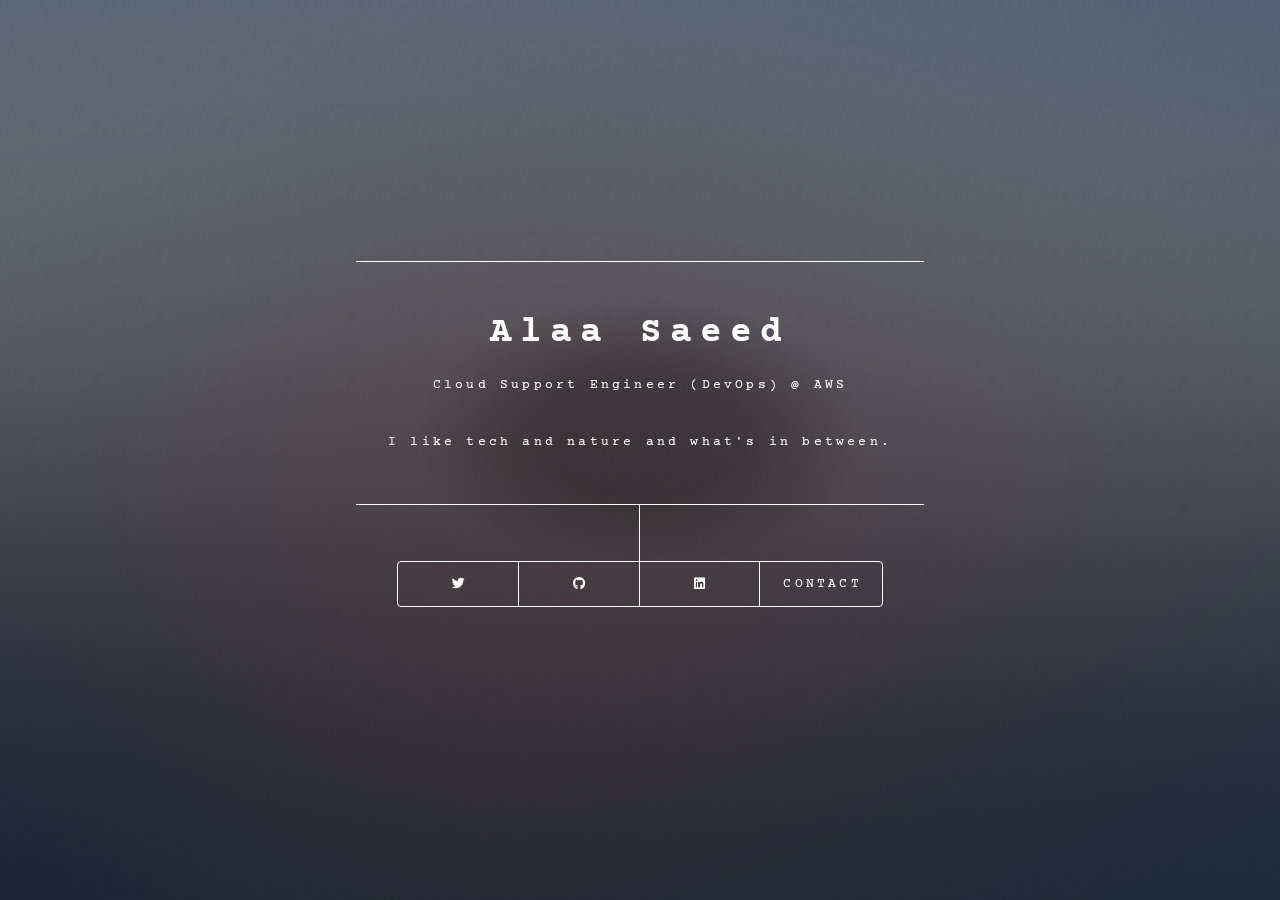
==== index.html @ d3b0d3e7 "New Look!" ====
<!DOCTYPE HTML>

<html>
	<head>
		<title>Alaa Saeed</title>
		<meta charset="utf-8" />
		<meta name="viewport" content="width=device-width, initial-scale=1, user-scalable=no" />
		<link rel="stylesheet" href="assets/css/main.css" />
		<noscript><link rel="stylesheet" href="assets/css/noscript.css" /></noscript>
	</head>
	<body class="is-preload">

		<!-- Wrapper -->
			<div id="wrapper">

				<!-- Header -->
					<header id="header">

						<div class="content">
							<div class="inner">
								<h1>Alaa Saeed</h1>
								<p>Cloud Support Engineer (DevOps) @ AWS</p>
								<p>I like tech and nature and what's in between.</p>
							</div>
						</div>
						<nav>
							<ul>
								<li><a href="https://twitter.com/alsaedwy" class="icon brands fa-twitter"><span class="label">Twitter</span></a></li>
								<li><a href="https://github.com/alsaedwy" class="icon brands fa-github"><span class="label">Twitter</span></a></li>
								<li><a href="https://linkedin.com/in/alsaedwy" class="icon brands fa-linkedin"><span class="label">Twitter</span></a></li>
								<li><a href="#contact">Contact</a></li>
								<!--<li><a href="#elements">Elements</a></li>-->
							</ul>
						</nav>
					</header>

				<!-- Main -->
					<div id="main">

						<!-- Intro -->
							<article id="intro">
								<h2 class="major">Intro</h2>
								<span class="image main"><img src="images/pic01.jpg" alt="" /></span>
							</article>

						<!-- Work -->
							<article id="work">
								<h2 class="major">Work</h2>
								<span class="image main"><img src="images/pic02.jpg" alt="" /></span>
							</article>

						<!-- About -->
							<article id="contact">
								<h2 class="major">E-mail</h2>
								<p>alsaedwy@gmail.com</p>
							</article>



						<!-- Elements -->
							<article id="elements">
								<h2 class="major">Elements</h2>

								<section>
									<h3 class="major">Text</h3>
									<p>This is <b>bold</b> and this is <strong>strong</strong>. This is <i>italic</i> and this is <em>emphasized</em>.
									This is <sup>superscript</sup> text and this is <sub>subscript</sub> text.
									This is <u>underlined</u> and this is code: <code>for (;;) { ... }</code>. Finally, <a href="#">this is a link</a>.</p>
									<hr />
									<h2>Heading Level 2</h2>
									<h3>Heading Level 3</h3>
									<h4>Heading Level 4</h4>
									<h5>Heading Level 5</h5>
									<h6>Heading Level 6</h6>
									<hr />
									<h4>Blockquote</h4>
									<blockquote>Fringilla nisl. Donec accumsan interdum nisi, quis tincidunt felis sagittis eget tempus euismod. Vestibulum ante ipsum primis in faucibus vestibulum. Blandit adipiscing eu felis iaculis volutpat ac adipiscing accumsan faucibus. Vestibulum ante ipsum primis in faucibus lorem ipsum dolor sit amet nullam adipiscing eu felis.</blockquote>
									<h4>Preformatted</h4>
									<pre><code>i = 0;

while (!deck.isInOrder()) {
    print 'Iteration ' + i;
    deck.shuffle();
    i++;
}

print 'It took ' + i + ' iterations to sort the deck.';</code></pre>
								</section>

								<section>
									<h3 class="major">Lists</h3>

									<h4>Unordered</h4>
									<ul>
										<li>Dolor pulvinar etiam.</li>
										<li>Sagittis adipiscing.</li>
										<li>Felis enim feugiat.</li>
									</ul>

									<h4>Alternate</h4>
									<ul class="alt">
										<li>Dolor pulvinar etiam.</li>
										<li>Sagittis adipiscing.</li>
										<li>Felis enim feugiat.</li>
									</ul>

									<h4>Ordered</h4>
									<ol>
										<li>Dolor pulvinar etiam.</li>
										<li>Etiam vel felis viverra.</li>
										<li>Felis enim feugiat.</li>
										<li>Dolor pulvinar etiam.</li>
										<li>Etiam vel felis lorem.</li>
										<li>Felis enim et feugiat.</li>
									</ol>
									<h4>Icons</h4>
									<ul class="icons">
										<li><a href="#" class="icon brands fa-twitter"><span class="label">Twitter</span></a></li>
										<li><a href="#" class="icon brands fa-facebook-f"><span class="label">Facebook</span></a></li>
										<li><a href="#" class="icon brands fa-instagram"><span class="label">Instagram</span></a></li>
										<li><a href="#" class="icon brands fa-github"><span class="label">Github</span></a></li>
									</ul>

									<h4>Actions</h4>
									<ul class="actions">
										<li><a href="#" class="button primary">Default</a></li>
										<li><a href="#" class="button">Default</a></li>
									</ul>
									<ul class="actions stacked">
										<li><a href="#" class="button primary">Default</a></li>
										<li><a href="#" class="button">Default</a></li>
									</ul>
								</section>

								<section>
									<h3 class="major">Table</h3>
									<h4>Default</h4>
									<div class="table-wrapper">
										<table>
											<thead>
												<tr>
													<th>Name</th>
													<th>Description</th>
													<th>Price</th>
												</tr>
											</thead>
											<tbody>
												<tr>
													<td>Item One</td>
													<td>Ante turpis integer aliquet porttitor.</td>
													<td>29.99</td>
												</tr>
												<tr>
													<td>Item Two</td>
													<td>Vis ac commodo adipiscing arcu aliquet.</td>
													<td>19.99</td>
												</tr>
												<tr>
													<td>Item Three</td>
													<td> Morbi faucibus arcu accumsan lorem.</td>
													<td>29.99</td>
												</tr>
												<tr>
													<td>Item Four</td>
													<td>Vitae integer tempus condimentum.</td>
													<td>19.99</td>
												</tr>
												<tr>
													<td>Item Five</td>
													<td>Ante turpis integer aliquet porttitor.</td>
													<td>29.99</td>
												</tr>
											</tbody>
											<tfoot>
												<tr>
													<td colspan="2"></td>
													<td>100.00</td>
												</tr>
											</tfoot>
										</table>
									</div>

									<h4>Alternate</h4>
									<div class="table-wrapper">
										<table class="alt">
											<thead>
												<tr>
													<th>Name</th>
													<th>Description</th>
													<th>Price</th>
												</tr>
											</thead>
											<tbody>
												<tr>
													<td>Item One</td>
													<td>Ante turpis integer aliquet porttitor.</td>
													<td>29.99</td>
												</tr>
												<tr>
													<td>Item Two</td>
													<td>Vis ac commodo adipiscing arcu aliquet.</td>
													<td>19.99</td>
												</tr>
												<tr>
													<td>Item Three</td>
													<td> Morbi faucibus arcu accumsan lorem.</td>
													<td>29.99</td>
												</tr>
												<tr>
													<td>Item Four</td>
													<td>Vitae integer tempus condimentum.</td>
													<td>19.99</td>
												</tr>
												<tr>
													<td>Item Five</td>
													<td>Ante turpis integer aliquet porttitor.</td>
													<td>29.99</td>
												</tr>
											</tbody>
											<tfoot>
												<tr>
													<td colspan="2"></td>
													<td>100.00</td>
												</tr>
											</tfoot>
										</table>
									</div>
								</section>

								<section>
									<h3 class="major">Buttons</h3>
									<ul class="actions">
										<li><a href="#" class="button primary">Primary</a></li>
										<li><a href="#" class="button">Default</a></li>
									</ul>
									<ul class="actions">
										<li><a href="#" class="button">Default</a></li>
										<li><a href="#" class="button small">Small</a></li>
									</ul>
									<ul class="actions">
										<li><a href="#" class="button primary icon solid fa-download">Icon</a></li>
										<li><a href="#" class="button icon solid fa-download">Icon</a></li>
									</ul>
									<ul class="actions">
										<li><span class="button primary disabled">Disabled</span></li>
										<li><span class="button disabled">Disabled</span></li>
									</ul>
								</section>

								<section>
									<h3 class="major">Form</h3>
									<form method="post" action="#">
										<div class="fields">
											<div class="field half">
												<label for="demo-name">Name</label>
												<input type="text" name="demo-name" id="demo-name" value="" placeholder="Jane Doe" />
											</div>
											<div class="field half">
												<label for="demo-email">Email</label>
												<input type="email" name="demo-email" id="demo-email" value="" placeholder="jane@untitled.tld" />
											</div>
											<div class="field">
												<label for="demo-category">Category</label>
												<select name="demo-category" id="demo-category">
													<option value="">-</option>
													<option value="1">Manufacturing</option>
													<option value="1">Shipping</option>
													<option value="1">Administration</option>
													<option value="1">Human Resources</option>
												</select>
											</div>
											<div class="field half">
												<input type="radio" id="demo-priority-low" name="demo-priority" checked>
												<label for="demo-priority-low">Low</label>
											</div>
											<div class="field half">
												<input type="radio" id="demo-priority-high" name="demo-priority">
												<label for="demo-priority-high">High</label>
											</div>
											<div class="field half">
												<input type="checkbox" id="demo-copy" name="demo-copy">
												<label for="demo-copy">Email me a copy</label>
											</div>
											<div class="field half">
												<input type="checkbox" id="demo-human" name="demo-human" checked>
												<label for="demo-human">Not a robot</label>
											</div>
											<div class="field">
												<label for="demo-message">Message</label>
												<textarea name="demo-message" id="demo-message" placeholder="Enter your message" rows="6"></textarea>
											</div>
										</div>
										<ul class="actions">
											<li><input type="submit" value="Send Message" class="primary" /></li>
											<li><input type="reset" value="Reset" /></li>
										</ul>
									</form>
								</section>

							</article>

					</div>

				<!-- Footer -->
					<footer id="footer">	</footer>

			</div>

		<!-- BG -->
			<div id="bg"></div>

		<!-- Scripts -->
			<script src="assets/js/jquery.min.js"></script>
			<script src="assets/js/browser.min.js"></script>
			<script src="assets/js/breakpoints.min.js"></script>
			<script src="assets/js/util.js"></script>
			<script src="assets/js/main.js"></script>

	</body>
</html>
---- assets/css/main.css ----
@import url(fontawesome-all.min.css);
@import url("https://fonts.googleapis.com/css2?family=Courier+Prime&display=swap");

/*
	Dimension by HTML5 UP
	html5up.net | @ajlkn
	Free for personal and commercial use under the CCA 3.0 license (html5up.net/license)
*/

html, body, div, span, applet, object,
iframe, h1, h2, h3, h4, h5, h6, p, blockquote,
pre, a, abbr, acronym, address, big, cite,
code, del, dfn, em, img, ins, kbd, q, s, samp,
small, strike, strong, sub, sup, tt, var, b,
u, i, center, dl, dt, dd, ol, ul, li, fieldset,
form, label, legend, table, caption, tbody,
tfoot, thead, tr, th, td, article, aside,
canvas, details, embed, figure, figcaption,
footer, header, hgroup, menu, nav, output, ruby,
section, summary, time, mark, audio, video {
	margin: 0;
	padding: 0;
	border: 0;
	font-size: 100%;
	font: inherit;
	vertical-align: baseline;}

article, aside, details, figcaption, figure,
footer, header, hgroup, menu, nav, section {
	display: block;}

body {
	line-height: 1;
}

ol, ul {
	list-style: none;
}

blockquote, q {
	quotes: none;
}

	blockquote:before, blockquote:after, q:before, q:after {
		content: '';
		content: none;
	}

table {
	border-collapse: collapse;
	border-spacing: 0;
}

body {
	-webkit-text-size-adjust: none;
}

mark {
	background-color: transparent;
	color: inherit;
}

input::-moz-focus-inner {
	border: 0;
	padding: 0;
}

input, select, textarea {
	-moz-appearance: none;
	-webkit-appearance: none;
	-ms-appearance: none;
	appearance: none;
}

/* Basic */

	@-ms-viewport {
		width: device-width;
	}

	@media screen and (max-width: 480px) {

		html, body {
			min-width: 320px;
		}

	}

	html {
		box-sizing: border-box;
	}

	*, *:before, *:after {
		box-sizing: inherit;
	}

	body {
		background: #1b1f22;
	}

		body.is-preload *, body.is-preload *:before, body.is-preload *:after {
			-moz-animation: none !important;
			-webkit-animation: none !important;
			-ms-animation: none !important;
			animation: none !important;
			-moz-transition: none !important;
			-webkit-transition: none !important;
			-ms-transition: none !important;
			transition: none !important;
		}

/* Type */

	html {
		font-size: 16pt;
	}

		@media screen and (max-width: 1680px) {

			html {
				font-size: 12pt;
			}

		}

		@media screen and (max-width: 736px) {

			html {
				font-size: 11pt;
			}

		}

		@media screen and (max-width: 360px) {

			html {
				font-size: 10pt;
			}

		}

	body, input, select, textarea {
		color: #ffffff;
		font-family: "Courier Prime", 'Courier New', Courier, monospace;
		font-weight: 300;
		font-size: 1rem;
		line-height: 1.65;
	}

	a {
		-moz-transition: color 0.2s ease-in-out, background-color 0.2s ease-in-out, border-bottom-color 0.2s ease-in-out;
		-webkit-transition: color 0.2s ease-in-out, background-color 0.2s ease-in-out, border-bottom-color 0.2s ease-in-out;
		-ms-transition: color 0.2s ease-in-out, background-color 0.2s ease-in-out, border-bottom-color 0.2s ease-in-out;
		transition: color 0.2s ease-in-out, background-color 0.2s ease-in-out, border-bottom-color 0.2s ease-in-out;
		border-bottom: dotted 1px rgba(255, 255, 255, 0.5);
		text-decoration: none;
		color: inherit;
	}

		a:hover {
			border-bottom-color: transparent;
		}

	strong, b {
		color: #ffffff;
		font-weight: 600;
	}

	em, i {
		font-style: italic;
	}

	p {
		margin: 0 0 2rem 0;
	}

	h1, h2, h3, h4, h5, h6 {
		color: #ffffff;
		font-weight: 600;
		line-height: 1.5;
		margin: 0 0 1rem 0;

		letter-spacing: 0.2rem;
	}

		h1 a, h2 a, h3 a, h4 a, h5 a, h6 a {
			color: inherit;
			text-decoration: none;
		}

		h1.major, h2.major, h3.major, h4.major, h5.major, h6.major {
			border-bottom: solid 1px #ffffff;
			width: -moz-max-content;
			width: -webkit-max-content;
			width: -ms-max-content;
			width: max-content;
			padding-bottom: 0.5rem;
			margin: 0 0 2rem 0;
		}

	h1 {
		font-size: 2.25rem;
		line-height: 1.3;
		letter-spacing: 0.5rem;
	}

	h2 {
		font-size: 1.5rem;
		line-height: 1.4;
		letter-spacing: 0.5rem;
	}

	h3 {
		font-size: 1rem;
	}

	h4 {
		font-size: 0.8rem;
	}

	h5 {
		font-size: 0.7rem;
	}

	h6 {
		font-size: 0.6rem;
	}

	@media screen and (max-width: 736px) {

		h1 {
			font-size: 1.75rem;
			line-height: 1.4;
		}

		h2 {
			font-size: 1.25em;
			line-height: 1.5;
		}

	}

	sub {
		font-size: 0.8rem;
		position: relative;
		top: 0.5rem;
	}

	sup {
		font-size: 0.8rem;
		position: relative;
		top: -0.5rem;
	}

	blockquote {
		border-left: solid 4px #ffffff;
		font-style: italic;
		margin: 0 0 2rem 0;
		padding: 0.5rem 0 0.5rem 2rem;
	}

	code {
		background: rgba(255, 255, 255, 0.075);
		border-radius: 4px;
		font-family: "Courier New", monospace;
		font-size: 0.9rem;
		margin: 0 0.25rem;
		padding: 0.25rem 0.65rem;
	}

	pre {
		-webkit-overflow-scrolling: touch;
		font-family: "Courier New", monospace;
		font-size: 0.9rem;
		margin: 0 0 2rem 0;
	}

		pre code {
			display: block;
			line-height: 1.75;
			padding: 1rem 1.5rem;
			overflow-x: auto;
		}

	hr {
		border: 0;
		border-bottom: solid 1px #ffffff;
		margin: 2.75rem 0;
	}

	.align-left {
		text-align: left;
	}

	.align-center {
		text-align: center;
	}

	.align-right {
		text-align: right;
	}

/* Form */

	form {
		margin: 0 0 2rem 0;
	}

		form > :last-child {
			margin-bottom: 0;
		}

		form > .fields {
			display: -moz-flex;
			display: -webkit-flex;
			display: -ms-flex;
			display: flex;
			-moz-flex-wrap: wrap;
			-webkit-flex-wrap: wrap;
			-ms-flex-wrap: wrap;
			flex-wrap: wrap;
			width: calc(100% + 3rem);
			margin: -1.5rem 0 2rem -1.5rem;
		}

			form > .fields > .field {
				-moz-flex-grow: 0;
				-webkit-flex-grow: 0;
				-ms-flex-grow: 0;
				flex-grow: 0;
				-moz-flex-shrink: 0;
				-webkit-flex-shrink: 0;
				-ms-flex-shrink: 0;
				flex-shrink: 0;
				padding: 1.5rem 0 0 1.5rem;
				width: calc(100% - 1.5rem);
			}

				form > .fields > .field.half {
					width: calc(50% - 0.75rem);
				}

				form > .fields > .field.third {
					width: calc(100%/3 - 0.5rem);
				}

				form > .fields > .field.quarter {
					width: calc(25% - 0.375rem);
				}

		@media screen and (max-width: 480px) {

			form > .fields {
				width: calc(100% + 3rem);
				margin: -1.5rem 0 2rem -1.5rem;
			}

				form > .fields > .field {
					padding: 1.5rem 0 0 1.5rem;
					width: calc(100% - 1.5rem);
				}

					form > .fields > .field.half {
						width: calc(100% - 1.5rem);
					}

					form > .fields > .field.third {
						width: calc(100% - 1.5rem);
					}

					form > .fields > .field.quarter {
						width: calc(100% - 1.5rem);
					}

		}

	label {
		color: #ffffff;
		display: block;
		font-size: 0.8rem;
		font-weight: 300;
		letter-spacing: 0.2rem;
		line-height: 1.5;
		margin: 0 0 1rem 0;
		text-transform: uppercase;
	}

	input[type="text"],
	input[type="password"],
	input[type="email"],
	input[type="tel"],
	select,
	textarea {
		-moz-appearance: none;
		-webkit-appearance: none;
		-ms-appearance: none;
		appearance: none;
		-moz-transition: border-color 0.2s ease-in-out, box-shadow 0.2s ease-in-out, background-color 0.2s ease-in-out;
		-webkit-transition: border-color 0.2s ease-in-out, box-shadow 0.2s ease-in-out, background-color 0.2s ease-in-out;
		-ms-transition: border-color 0.2s ease-in-out, box-shadow 0.2s ease-in-out, background-color 0.2s ease-in-out;
		transition: border-color 0.2s ease-in-out, box-shadow 0.2s ease-in-out, background-color 0.2s ease-in-out;
		background-color: transparent;
		border-radius: 4px;
		border: solid 1px #ffffff;
		color: inherit;
		display: block;
		outline: 0;
		padding: 0 1rem;
		text-decoration: none;
		width: 100%;
	}

		input[type="text"]:invalid,
		input[type="password"]:invalid,
		input[type="email"]:invalid,
		input[type="tel"]:invalid,
		select:invalid,
		textarea:invalid {
			box-shadow: none;
		}

		input[type="text"]:focus,
		input[type="password"]:focus,
		input[type="email"]:focus,
		input[type="tel"]:focus,
		select:focus,
		textarea:focus {
			background: rgba(255, 255, 255, 0.075);
			border-color: #ffffff;
			box-shadow: 0 0 0 1px #ffffff;
		}

	select {
		background-image: url("data:image/svg+xml;charset=utf8,%3Csvg xmlns='http://www.w3.org/2000/svg' width='40' height='40' preserveAspectRatio='none' viewBox='0 0 40 40'%3E%3Cpath d='M9.4,12.3l10.4,10.4l10.4-10.4c0.2-0.2,0.5-0.4,0.9-0.4c0.3,0,0.6,0.1,0.9,0.4l3.3,3.3c0.2,0.2,0.4,0.5,0.4,0.9 c0,0.4-0.1,0.6-0.4,0.9L20.7,31.9c-0.2,0.2-0.5,0.4-0.9,0.4c-0.3,0-0.6-0.1-0.9-0.4L4.3,17.3c-0.2-0.2-0.4-0.5-0.4-0.9 c0-0.4,0.1-0.6,0.4-0.9l3.3-3.3c0.2-0.2,0.5-0.4,0.9-0.4S9.1,12.1,9.4,12.3z' fill='%23ffffff' /%3E%3C/svg%3E");
		background-size: 1.25rem;
		background-repeat: no-repeat;
		background-position: calc(100% - 1rem) center;
		height: 2.75rem;
		padding-right: 2.75rem;
		text-overflow: ellipsis;
	}

		select option {
			color: #ffffff;
			background: #1b1f22;
		}

		select:focus::-ms-value {
			background-color: transparent;
		}

		select::-ms-expand {
			display: none;
		}

	input[type="text"],
	input[type="password"],
	input[type="email"],
	select {
		height: 2.75rem;
	}

	textarea {
		padding: 0.75rem 1rem;
	}

	input[type="checkbox"],
	input[type="radio"] {
		-moz-appearance: none;
		-webkit-appearance: none;
		-ms-appearance: none;
		appearance: none;
		display: block;
		float: left;
		margin-right: -2rem;
		opacity: 0;
		width: 1rem;
		z-index: -1;
	}

		input[type="checkbox"] + label,
		input[type="radio"] + label {
			text-decoration: none;
			-moz-user-select: none;
			-webkit-user-select: none;
			-ms-user-select: none;
			user-select: none;
			color: #ffffff;
			cursor: pointer;
			display: inline-block;
			font-size: 0.8rem;
			font-weight: 300;
			margin: 0 0 0.5rem 0;
			padding-left: 2.65rem;
			padding-right: 0.75rem;
			position: relative;
		}

			input[type="checkbox"] + label:before,
			input[type="radio"] + label:before {
				-moz-osx-font-smoothing: grayscale;
				-webkit-font-smoothing: antialiased;
				display: inline-block;
				font-style: normal;
				font-variant: normal;
				text-rendering: auto;
				line-height: 1;
				text-transform: none !important;
				font-family: 'Font Awesome 5 Free';
				font-weight: 900;
			}

			input[type="checkbox"] + label:before,
			input[type="radio"] + label:before {
				-moz-transition: border-color 0.2s ease-in-out, box-shadow 0.2s ease-in-out, background-color 0.2s ease-in-out;
				-webkit-transition: border-color 0.2s ease-in-out, box-shadow 0.2s ease-in-out, background-color 0.2s ease-in-out;
				-ms-transition: border-color 0.2s ease-in-out, box-shadow 0.2s ease-in-out, background-color 0.2s ease-in-out;
				transition: border-color 0.2s ease-in-out, box-shadow 0.2s ease-in-out, background-color 0.2s ease-in-out;
				border-radius: 4px;
				border: solid 1px #ffffff;
				content: '';
				display: inline-block;
				height: 1.65rem;
				left: 0;
				line-height: 1.65rem;
				position: absolute;
				text-align: center;
				top: -0.15rem;
				width: 1.65rem;
			}

		input[type="checkbox"]:checked + label:before,
		input[type="radio"]:checked + label:before {
			background: #ffffff !important;
			border-color: #ffffff !important;
			color: #1b1f22;
			content: '\f00c';
		}

		input[type="checkbox"]:focus + label:before,
		input[type="radio"]:focus + label:before {
			background: rgba(255, 255, 255, 0.075);
			border-color: #ffffff;
			box-shadow: 0 0 0 1px #ffffff;
		}

	input[type="checkbox"] + label:before {
		border-radius: 4px;
	}

	input[type="radio"] + label:before {
		border-radius: 100%;
	}

	::-webkit-input-placeholder {
		color: rgba(255, 255, 255, 0.5) !important;
		opacity: 1.0;
	}

	:-moz-placeholder {
		color: rgba(255, 255, 255, 0.5) !important;
		opacity: 1.0;
	}

	::-moz-placeholder {
		color: rgba(255, 255, 255, 0.5) !important;
		opacity: 1.0;
	}

	:-ms-input-placeholder {
		color: rgba(255, 255, 255, 0.5) !important;
		opacity: 1.0;
	}

	.formerize-placeholder {
		color: rgba(255, 255, 255, 0.5) !important;
		opacity: 1.0;
	}

/* Box */

	.box {
		border-radius: 4px;
		border: solid 1px #ffffff;
		margin-bottom: 2rem;
		padding: 1.5em;
	}

		.box > :last-child,
		.box > :last-child > :last-child,
		.box > :last-child > :last-child > :last-child {
			margin-bottom: 0;
		}

		.box.alt {
			border: 0;
			border-radius: 0;
			padding: 0;
		}

/* Icon */

	.icon {
		text-decoration: none;
		border-bottom: none;
		position: relative;
	}

		.icon:before {
			-moz-osx-font-smoothing: grayscale;
			-webkit-font-smoothing: antialiased;
			display: inline-block;
			font-style: normal;
			font-variant: normal;
			text-rendering: auto;
			line-height: 1;
			text-transform: none !important;
			font-family: 'Font Awesome 5 Free';
			font-weight: 400;
		}

		.icon > .label {
			display: none;
		}

		.icon:before {
			line-height: inherit;
		}

		.icon.solid:before {
			font-weight: 900;
		}

		.icon.brands:before {
			font-family: 'Font Awesome 5 Brands';
		}

/* Image */

	.image {
		border-radius: 4px;
		border: 0;
		display: inline-block;
		position: relative;
	}

		.image:before {
			pointer-events: none;
			background-image: url("../../images/overlay.png");
			background-color: rgba(19, 21, 25, 0.5);
			border-radius: 4px;
			content: '';
			display: block;
			height: 100%;
			left: 0;
			opacity: 0.5;
			position: absolute;
			top: 0;
			width: 100%;
		}

		.image img {
			border-radius: 4px;
			display: block;
		}

		.image.left, .image.right {
			max-width: 40%;
		}

			.image.left img, .image.right img {
				width: 100%;
			}

		.image.left {
			float: left;
			padding: 0 1.5em 1em 0;
			top: 0.25em;
		}

		.image.right {
			float: right;
			padding: 0 0 1em 1.5em;
			top: 0.25em;
		}

		.image.fit {
			display: block;
			margin: 0 0 2rem 0;
			width: 100%;
		}

			.image.fit img {
				width: 100%;
			}

		.image.main {
			display: block;
			margin: 2.5rem 0;
			width: 100%;
		}

			.image.main img {
				width: 100%;
			}

		@media screen and (max-width: 736px) {

			.image.main {
				margin: 2rem 0;
			}

		}

		@media screen and (max-width: 480px) {

			.image.main {
				margin: 1.5rem 0;
			}

		}

/* List */

	ol {
		list-style: decimal;
		margin: 0 0 2rem 0;
		padding-left: 1.25em;
	}

		ol li {
			padding-left: 0.25em;
		}

	ul {
		list-style: disc;
		margin: 0 0 2rem 0;
		padding-left: 1em;
	}

		ul li {
			padding-left: 0.5em;
		}

		ul.alt {
			list-style: none;
			padding-left: 0;
		}

			ul.alt li {
				border-top: solid 1px #ffffff;
				padding: 0.5em 0;
			}

				ul.alt li:first-child {
					border-top: 0;
					padding-top: 0;
				}

	dl {
		margin: 0 0 2rem 0;
	}

		dl dt {
			display: block;
			font-weight: 600;
			margin: 0 0 1rem 0;
		}

		dl dd {
			margin-left: 2rem;
		}

/* Actions */

	ul.actions {
		display: -moz-flex;
		display: -webkit-flex;
		display: -ms-flex;
		display: flex;
		cursor: default;
		list-style: none;
		margin-left: -1rem;
		padding-left: 0;
	}

		ul.actions li {
			padding: 0 0 0 1rem;
			vertical-align: middle;
		}

		ul.actions.special {
			-moz-justify-content: center;
			-webkit-justify-content: center;
			-ms-justify-content: center;
			justify-content: center;
			width: 100%;
			margin-left: 0;
		}

			ul.actions.special li:first-child {
				padding-left: 0;
			}

		ul.actions.stacked {
			-moz-flex-direction: column;
			-webkit-flex-direction: column;
			-ms-flex-direction: column;
			flex-direction: column;
			margin-left: 0;
		}

			ul.actions.stacked li {
				padding: 1.3rem 0 0 0;
			}

				ul.actions.stacked li:first-child {
					padding-top: 0;
				}

		ul.actions.fit {
			width: calc(100% + 1rem);
		}

			ul.actions.fit li {
				-moz-flex-grow: 1;
				-webkit-flex-grow: 1;
				-ms-flex-grow: 1;
				flex-grow: 1;
				-moz-flex-shrink: 1;
				-webkit-flex-shrink: 1;
				-ms-flex-shrink: 1;
				flex-shrink: 1;
				width: 100%;
			}

				ul.actions.fit li > * {
					width: 100%;
				}

			ul.actions.fit.stacked {
				width: 100%;
			}

		@media screen and (max-width: 480px) {

			ul.actions:not(.fixed) {
				-moz-flex-direction: column;
				-webkit-flex-direction: column;
				-ms-flex-direction: column;
				flex-direction: column;
				margin-left: 0;
				width: 100% !important;
			}

				ul.actions:not(.fixed) li {
					-moz-flex-grow: 1;
					-webkit-flex-grow: 1;
					-ms-flex-grow: 1;
					flex-grow: 1;
					-moz-flex-shrink: 1;
					-webkit-flex-shrink: 1;
					-ms-flex-shrink: 1;
					flex-shrink: 1;
					padding: 1rem 0 0 0;
					text-align: center;
					width: 100%;
				}

					ul.actions:not(.fixed) li > * {
						width: 100%;
					}

					ul.actions:not(.fixed) li:first-child {
						padding-top: 0;
					}

					ul.actions:not(.fixed) li input[type="submit"],
					ul.actions:not(.fixed) li input[type="reset"],
					ul.actions:not(.fixed) li input[type="button"],
					ul.actions:not(.fixed) li button,
					ul.actions:not(.fixed) li .button {
						width: 100%;
					}

						ul.actions:not(.fixed) li input[type="submit"].icon:before,
						ul.actions:not(.fixed) li input[type="reset"].icon:before,
						ul.actions:not(.fixed) li input[type="button"].icon:before,
						ul.actions:not(.fixed) li button.icon:before,
						ul.actions:not(.fixed) li .button.icon:before {
							margin-left: -0.5em;
						}

		}

/* Icons */

	ul.icons {
		cursor: default;
		list-style: none;
		padding-left: 0;
	}

		ul.icons li {
			display: inline-block;
			padding: 0 0.75em 0 0;
		}

			ul.icons li:last-child {
				padding-right: 0;
			}

			ul.icons li a {
				border-radius: 100%;
				box-shadow: inset 0 0 0 1px #ffffff;
				display: inline-block;
				height: 2.25rem;
				line-height: 2.25rem;
				text-align: center;
				width: 2.25rem;
			}

				ul.icons li a:hover {
					background-color: rgba(255, 255, 255, 0.075);
				}

				ul.icons li a:active {
					background-color: rgba(255, 255, 255, 0.175);
				}

/* Table */

	.table-wrapper {
		-webkit-overflow-scrolling: touch;
		overflow-x: auto;
	}

	table {
		margin: 0 0 2rem 0;
		width: 100%;
	}

		table tbody tr {
			border: solid 1px #ffffff;
			border-left: 0;
			border-right: 0;
		}

			table tbody tr:nth-child(2n + 1) {
				background-color: rgba(255, 255, 255, 0.075);
			}

		table td {
			padding: 0.75em 0.75em;
		}

		table th {
			color: #ffffff;
			font-size: 0.9em;
			font-weight: 600;
			padding: 0 0.75em 0.75em 0.75em;
			text-align: left;
		}

		table thead {
			border-bottom: solid 2px #ffffff;
		}

		table tfoot {
			border-top: solid 2px #ffffff;
		}

		table.alt {
			border-collapse: separate;
		}

			table.alt tbody tr td {
				border: solid 1px #ffffff;
				border-left-width: 0;
				border-top-width: 0;
			}

				table.alt tbody tr td:first-child {
					border-left-width: 1px;
				}

			table.alt tbody tr:first-child td {
				border-top-width: 1px;
			}

			table.alt thead {
				border-bottom: 0;
			}

			table.alt tfoot {
				border-top: 0;
			}

/* Button */

	input[type="submit"],
	input[type="reset"],
	input[type="button"],
	button,
	.button {
		-moz-appearance: none;
		-webkit-appearance: none;
		-ms-appearance: none;
		appearance: none;
		-moz-transition: background-color 0.2s ease-in-out, color 0.2s ease-in-out;
		-webkit-transition: background-color 0.2s ease-in-out, color 0.2s ease-in-out;
		-ms-transition: background-color 0.2s ease-in-out, color 0.2s ease-in-out;
		transition: background-color 0.2s ease-in-out, color 0.2s ease-in-out;
		background-color: transparent;
		border-radius: 4px;
		border: 0;
		box-shadow: inset 0 0 0 1px #ffffff;
		color: #ffffff !important;
		cursor: pointer;
		display: inline-block;
		font-size: 0.8rem;
		font-weight: 300;
		height: 2.75rem;
		letter-spacing: 0.2rem;
		line-height: 2.75rem;
		outline: 0;
		padding: 0 1.25rem 0 1.35rem;
		text-align: center;
		text-decoration: none;
		text-transform: uppercase;
		white-space: nowrap;
	}

		input[type="submit"]:hover,
		input[type="reset"]:hover,
		input[type="button"]:hover,
		button:hover,
		.button:hover {
			background-color: rgba(255, 255, 255, 0.075);
		}

		input[type="submit"]:active,
		input[type="reset"]:active,
		input[type="button"]:active,
		button:active,
		.button:active {
			background-color: rgba(255, 255, 255, 0.175);
		}

		input[type="submit"].icon:before,
		input[type="reset"].icon:before,
		input[type="button"].icon:before,
		button.icon:before,
		.button.icon:before {
			margin-right: 0.5em;
		}

		input[type="submit"].fit,
		input[type="reset"].fit,
		input[type="button"].fit,
		button.fit,
		.button.fit {
			width: 100%;
		}

		input[type="submit"].small,
		input[type="reset"].small,
		input[type="button"].small,
		button.small,
		.button.small {
			font-size: 0.6rem;
			height: 2.0625rem;
			line-height: 2.0625rem;
		}

		input[type="submit"].primary,
		input[type="reset"].primary,
		input[type="button"].primary,
		button.primary,
		.button.primary {
			background-color: #ffffff;
			color: #1b1f22 !important;
			font-weight: 600;
		}

		input[type="submit"].disabled, input[type="submit"]:disabled,
		input[type="reset"].disabled,
		input[type="reset"]:disabled,
		input[type="button"].disabled,
		input[type="button"]:disabled,
		button.disabled,
		button:disabled,
		.button.disabled,
		.button:disabled {
			pointer-events: none;
			cursor: default;
			opacity: 0.25;
		}

	input[type="submit"],
	input[type="reset"],
	input[type="button"],
	button {
		line-height: calc(2.75rem - 2px);
	}

/* BG */

	#bg {
		-moz-transform: scale(1.0);
		-webkit-transform: scale(1.0);
		-ms-transform: scale(1.0);
		transform: scale(1.0);
		-webkit-backface-visibility: hidden;
		position: fixed;
		top: 0;
		left: 0;
		width: 100%;
		height: 100vh;
		z-index: 1;
	}

		#bg:before, #bg:after {
			content: '';
			display: block;
			position: absolute;
			top: 0;
			left: 0;
			width: 100%;
			height: 100%;
		}

		#bg:before {
			-moz-transition: background-color 2.5s ease-in-out;
			-webkit-transition: background-color 2.5s ease-in-out;
			-ms-transition: background-color 2.5s ease-in-out;
			transition: background-color 2.5s ease-in-out;
			-moz-transition-delay: 0.75s;
			-webkit-transition-delay: 0.75s;
			-ms-transition-delay: 0.75s;
			transition-delay: 0.75s;
			background-image: linear-gradient(to top, rgba(19, 21, 25, 0.5), rgba(19, 21, 25, 0.5)), url("../../images/overlay.png");
			background-size: auto,
 256px 256px;
			background-position: center,
 center;
			background-repeat: no-repeat,
 repeat;
			z-index: 2;
		}

		#bg:after {
			-moz-transform: scale(1.125);
			-webkit-transform: scale(1.125);
			-ms-transform: scale(1.125);
			transform: scale(1.125);
			-moz-transition: -moz-transform 0.325s ease-in-out, -moz-filter 0.325s ease-in-out;
			-webkit-transition: -webkit-transform 0.325s ease-in-out, -webkit-filter 0.325s ease-in-out;
			-ms-transition: -ms-transform 0.325s ease-in-out, -ms-filter 0.325s ease-in-out;
			transition: transform 0.325s ease-in-out, filter 0.325s ease-in-out;
			background-image: url("../../images/bg.jpg");
			background-position: center;
			background-size: cover;
			background-repeat: no-repeat;
			z-index: 1;
		}

		body.is-article-visible #bg:after {
			-moz-transform: scale(1.0825);
			-webkit-transform: scale(1.0825);
			-ms-transform: scale(1.0825);
			transform: scale(1.0825);
			-moz-filter: blur(0.2rem);
			-webkit-filter: blur(0.2rem);
			-ms-filter: blur(0.2rem);
			filter: blur(0.2rem);
		}

		body.is-preload #bg:before {
			background-color: #000000;
		}

/* Wrapper */

	#wrapper {
		display: -moz-flex;
		display: -webkit-flex;
		display: -ms-flex;
		display: flex;
		-moz-flex-direction: column;
		-webkit-flex-direction: column;
		-ms-flex-direction: column;
		flex-direction: column;
		-moz-align-items: center;
		-webkit-align-items: center;
		-ms-align-items: center;
		align-items: center;
		-moz-justify-content: space-between;
		-webkit-justify-content: space-between;
		-ms-justify-content: space-between;
		justify-content: space-between;
		position: relative;
		min-height: 100vh;
		width: 100%;
		padding: 4rem 2rem;
		z-index: 3;
	}

		#wrapper:before {
			content: '';
			display: block;
		}

		@media screen and (max-width: 1680px) {

			#wrapper {
				padding: 3rem 2rem;
			}

		}

		@media screen and (max-width: 736px) {

			#wrapper {
				padding: 2rem 1rem;
			}

		}

		@media screen and (max-width: 480px) {

			#wrapper {
				padding: 1rem;
			}

		}

/* Header */

	#header {
		display: -moz-flex;
		display: -webkit-flex;
		display: -ms-flex;
		display: flex;
		-moz-flex-direction: column;
		-webkit-flex-direction: column;
		-ms-flex-direction: column;
		flex-direction: column;
		-moz-align-items: center;
		-webkit-align-items: center;
		-ms-align-items: center;
		align-items: center;
		-moz-transition: -moz-transform 0.325s ease-in-out, -moz-filter 0.325s ease-in-out, opacity 0.325s ease-in-out;
		-webkit-transition: -webkit-transform 0.325s ease-in-out, -webkit-filter 0.325s ease-in-out, opacity 0.325s ease-in-out;
		-ms-transition: -ms-transform 0.325s ease-in-out, -ms-filter 0.325s ease-in-out, opacity 0.325s ease-in-out;
		transition: transform 0.325s ease-in-out, filter 0.325s ease-in-out, opacity 0.325s ease-in-out;
		background-image: -moz-radial-gradient(rgba(0, 0, 0, 0.25) 25%, rgba(0, 0, 0, 0) 55%);
		background-image: -webkit-radial-gradient(rgba(0, 0, 0, 0.25) 25%, rgba(0, 0, 0, 0) 55%);
		background-image: -ms-radial-gradient(rgba(0, 0, 0, 0.25) 25%, rgba(0, 0, 0, 0) 55%);
		background-image: radial-gradient(rgba(0, 0, 0, 0.25) 25%, rgba(0, 0, 0, 0) 55%);
		max-width: 100%;
		text-align: center;
	}

		#header > * {
			-moz-transition: opacity 0.325s ease-in-out;
			-webkit-transition: opacity 0.325s ease-in-out;
			-ms-transition: opacity 0.325s ease-in-out;
			transition: opacity 0.325s ease-in-out;
			position: relative;
			margin-top: 3.5rem;
		}

			#header > *:before {
				content: '';
				display: block;
				position: absolute;
				top: calc(-3.5rem - 1px);
				left: calc(50% - 1px);
				width: 1px;
				height: calc(3.5rem + 1px);
				background: #ffffff;
			}

		#header > :first-child {
			margin-top: 0;
		}

			#header > :first-child:before {
				display: none;
			}

		#header .logo {
			width: 5.5rem;
			height: 5.5rem;
			line-height: 5.5rem;
			border: solid 1px #ffffff;
			border-radius: 100%;
		}

			#header .logo .icon:before {
				font-size: 2rem;
			}

		#header .content {
			border-style: solid;
			border-color: #ffffff;
			border-top-width: 1px;
			border-bottom-width: 1px;
			max-width: 100%;
		}

			#header .content .inner {
				-moz-transition: max-height 0.75s ease, padding 0.75s ease, opacity 0.325s ease-in-out;
				-webkit-transition: max-height 0.75s ease, padding 0.75s ease, opacity 0.325s ease-in-out;
				-ms-transition: max-height 0.75s ease, padding 0.75s ease, opacity 0.325s ease-in-out;
				transition: max-height 0.75s ease, padding 0.75s ease, opacity 0.325s ease-in-out;
				-moz-transition-delay: 0.25s;
				-webkit-transition-delay: 0.25s;
				-ms-transition-delay: 0.25s;
				transition-delay: 0.25s;
				padding: 3rem 2rem;
				max-height: 40rem;
				overflow: hidden;
			}

				#header .content .inner > :last-child {
					margin-bottom: 0;
				}

			#header .content p {

				letter-spacing: 0.2rem;
				font-size: 0.8rem;
				line-height: 2;
			}

		#header nav ul {
			display: -moz-flex;
			display: -webkit-flex;
			display: -ms-flex;
			display: flex;
			margin-bottom: 0;
			list-style: none;
			padding-left: 0;
			border: solid 1px #ffffff;
			border-radius: 4px;
		}

			#header nav ul li {
				padding-left: 0;
				border-left: solid 1px #ffffff;
			}

				#header nav ul li:first-child {
					border-left: 0;
				}

				#header nav ul li a {
					display: block;
					min-width: 7.5rem;
					height: 2.75rem;
					line-height: 2.75rem;
					padding: 0 1.25rem 0 1.45rem;
					text-transform: uppercase;
					letter-spacing: 0.2rem;
					font-size: 0.8rem;
					border-bottom: 0;
				}

					#header nav ul li a:hover {
						background-color: rgba(255, 255, 255, 0.075);
					}

					#header nav ul li a:active {
						background-color: rgba(255, 255, 255, 0.175);
					}

		#header nav.use-middle:after {
			content: '';
			display: block;
			position: absolute;
			top: 0;
			left: calc(50% - 1px);
			width: 1px;
			height: 100%;
			background: #ffffff;
		}

		#header nav.use-middle ul li.is-middle {
			border-left: 0;
		}

		body.is-article-visible #header {
			-moz-transform: scale(0.95);
			-webkit-transform: scale(0.95);
			-ms-transform: scale(0.95);
			transform: scale(0.95);
			-moz-filter: blur(0.1rem);
			-webkit-filter: blur(0.1rem);
			-ms-filter: blur(0.1rem);
			filter: blur(0.1rem);
			opacity: 0;
		}

		body.is-preload #header {
			-moz-filter: blur(0.125rem);
			-webkit-filter: blur(0.125rem);
			-ms-filter: blur(0.125rem);
			filter: blur(0.125rem);
		}

			body.is-preload #header > * {
				opacity: 0;
			}

			body.is-preload #header .content .inner {
				max-height: 0;
				padding-top: 0;
				padding-bottom: 0;
				opacity: 0;
			}

		@media screen and (max-width: 980px) {

			#header .content p br {
				display: none;
			}

		}

		@media screen and (max-width: 736px) {

			#header > * {
				margin-top: 2rem;
			}

				#header > *:before {
					top: calc(-2rem - 1px);
					height: calc(2rem + 1px);
				}

			#header .logo {
				width: 4.75rem;
				height: 4.75rem;
				line-height: 4.75rem;
			}

				#header .logo .icon:before {
					font-size: 1.75rem;
				}

			#header .content .inner {
				padding: 2.5rem 1rem;
			}

			#header .content p {
				line-height: 1.875;
			}

		}

		@media screen and (max-width: 480px) {

			#header {
				padding: 1.5rem 0;
			}

				#header .content .inner {
					padding: 2.5rem 0;
				}

				#header nav ul {
					-moz-flex-direction: column;
					-webkit-flex-direction: column;
					-ms-flex-direction: column;
					flex-direction: column;
					min-width: 10rem;
					max-width: 100%;
				}

					#header nav ul li {
						border-left: 0;
						border-top: solid 1px #ffffff;
					}

						#header nav ul li:first-child {
							border-top: 0;
						}

						#header nav ul li a {
							height: 3rem;
							line-height: 3rem;
							min-width: 0;
							width: 100%;
						}

				#header nav.use-middle:after {
					display: none;
				}

		}

/* Main */

	#main {
		-moz-flex-grow: 1;
		-webkit-flex-grow: 1;
		-ms-flex-grow: 1;
		flex-grow: 1;
		-moz-flex-shrink: 1;
		-webkit-flex-shrink: 1;
		-ms-flex-shrink: 1;
		flex-shrink: 1;
		display: -moz-flex;
		display: -webkit-flex;
		display: -ms-flex;
		display: flex;
		-moz-align-items: center;
		-webkit-align-items: center;
		-ms-align-items: center;
		align-items: center;
		-moz-justify-content: center;
		-webkit-justify-content: center;
		-ms-justify-content: center;
		justify-content: center;
		-moz-flex-direction: column;
		-webkit-flex-direction: column;
		-ms-flex-direction: column;
		flex-direction: column;
		position: relative;
		max-width: 100%;
		z-index: 3;
	}

		#main article {
			-moz-transform: translateY(0.25rem);
			-webkit-transform: translateY(0.25rem);
			-ms-transform: translateY(0.25rem);
			transform: translateY(0.25rem);
			-moz-transition: opacity 0.325s ease-in-out, -moz-transform 0.325s ease-in-out;
			-webkit-transition: opacity 0.325s ease-in-out, -webkit-transform 0.325s ease-in-out;
			-ms-transition: opacity 0.325s ease-in-out, -ms-transform 0.325s ease-in-out;
			transition: opacity 0.325s ease-in-out, transform 0.325s ease-in-out;
			padding: 4.5rem 2.5rem 1.5rem 2.5rem ;
			position: relative;
			width: 40rem;
			max-width: 100%;
			background-color: rgba(27, 31, 34, 0.85);
			border-radius: 4px;
			opacity: 0;
		}

			#main article.active {
				-moz-transform: translateY(0);
				-webkit-transform: translateY(0);
				-ms-transform: translateY(0);
				transform: translateY(0);
				opacity: 1;
			}

			#main article .close {
				display: block;
				position: absolute;
				top: 0;
				right: 0;
				width: 4rem;
				height: 4rem;
				cursor: pointer;
				text-indent: 4rem;
				overflow: hidden;
				white-space: nowrap;
			}

				#main article .close:before {
					-moz-transition: background-color 0.2s ease-in-out;
					-webkit-transition: background-color 0.2s ease-in-out;
					-ms-transition: background-color 0.2s ease-in-out;
					transition: background-color 0.2s ease-in-out;
					content: '';
					display: block;
					position: absolute;
					top: 0.75rem;
					left: 0.75rem;
					width: 2.5rem;
					height: 2.5rem;
					border-radius: 100%;
					background-position: center;
					background-image: url("data:image/svg+xml;charset=utf8,%3Csvg xmlns='http://www.w3.org/2000/svg' xmlns:xlink='http://www.w3.org/1999/xlink' width='20px' height='20px' viewBox='0 0 20 20' zoomAndPan='disable'%3E%3Cstyle%3Eline %7B stroke: %23ffffff%3B stroke-width: 1%3B %7D%3C/style%3E%3Cline x1='2' y1='2' x2='18' y2='18' /%3E%3Cline x1='18' y1='2' x2='2' y2='18' /%3E%3C/svg%3E");
					background-size: 20px 20px;
					background-repeat: no-repeat;
				}

				#main article .close:hover:before {
					background-color: rgba(255, 255, 255, 0.075);
				}

				#main article .close:active:before {
					background-color: rgba(255, 255, 255, 0.175);
				}

		@media screen and (max-width: 736px) {

			#main article {
				padding: 3.5rem 2rem 0.5rem 2rem ;
			}

				#main article .close:before {
					top: 0.875rem;
					left: 0.875rem;
					width: 2.25rem;
					height: 2.25rem;
					background-size: 14px 14px;
				}

		}

		@media screen and (max-width: 480px) {

			#main article {
				padding: 3rem 1.5rem 0.5rem 1.5rem ;
			}

		}

/* Footer */

	#footer {
		-moz-transition: -moz-transform 0.325s ease-in-out, -moz-filter 0.325s ease-in-out, opacity 0.325s ease-in-out;
		-webkit-transition: -webkit-transform 0.325s ease-in-out, -webkit-filter 0.325s ease-in-out, opacity 0.325s ease-in-out;
		-ms-transition: -ms-transform 0.325s ease-in-out, -ms-filter 0.325s ease-in-out, opacity 0.325s ease-in-out;
		transition: transform 0.325s ease-in-out, filter 0.325s ease-in-out, opacity 0.325s ease-in-out;
		width: 100%;
		max-width: 100%;
		margin-top: 2rem;
		text-align: center;
	}

		#footer .copyright {
			letter-spacing: 0.2rem;
			font-size: 0.6rem;
			opacity: 0.75;
			margin-bottom: 0;
			text-transform: uppercase;
		}

		body.is-article-visible #footer {
			-moz-transform: scale(0.95);
			-webkit-transform: scale(0.95);
			-ms-transform: scale(0.95);
			transform: scale(0.95);
			-moz-filter: blur(0.1rem);
			-webkit-filter: blur(0.1rem);
			-ms-filter: blur(0.1rem);
			filter: blur(0.1rem);
			opacity: 0;
		}

		body.is-preload #footer {
			opacity: 0;
		}
---- assets/css/noscript.css ----
/*
	Dimension by HTML5 UP
	html5up.net | @ajlkn
	Free for personal and commercial use under the CCA 3.0 license (html5up.net/license)
*/

/* BG */

	body.is-preload #bg:before {
		background-color: transparent;
	}

/* Header */

	body.is-preload #header {
		-moz-filter: none;
		-webkit-filter: none;
		-ms-filter: none;
		filter: none;
	}

		body.is-preload #header > * {
			opacity: 1;
		}

		body.is-preload #header .content .inner {
			max-height: none;
			padding: 3rem 2rem;
			opacity: 1;
		}

/* Main */

	#main article {
		opacity: 1;
		margin: 4rem 0 0 0;
	}
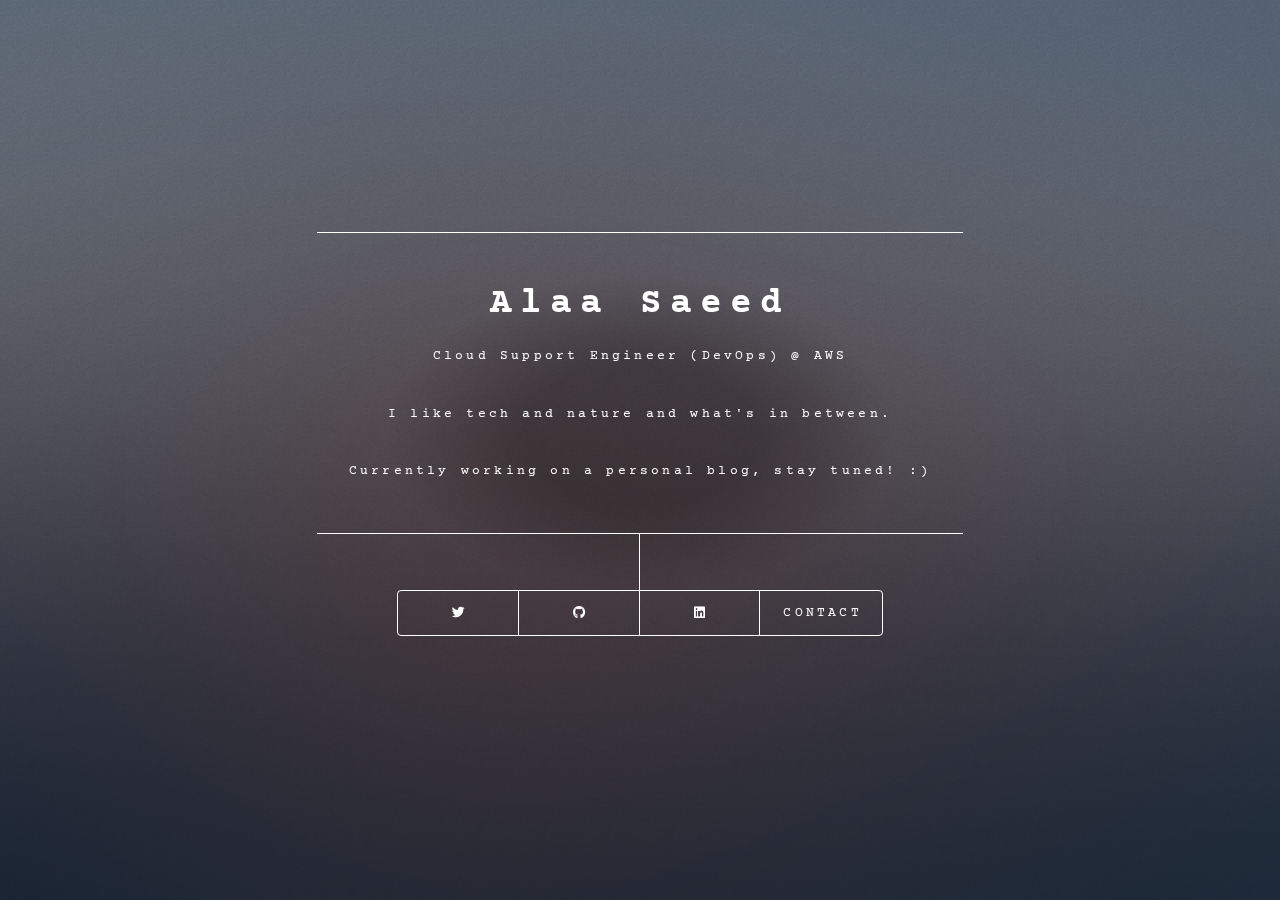
==== commit 83ea78f8: "Updating index.html" ====
--- a/index.html
+++ b/index.html
@@ -21,6 +21,7 @@
 								<h1>Alaa Saeed</h1>
 								<p>Cloud Support Engineer (DevOps) @ AWS</p>
 								<p>I like tech and nature and what's in between.</p>
+								<p> Currently working on a personal blog, stay tuned! :)</p>
 							</div>
 						</div>
 						<nav>
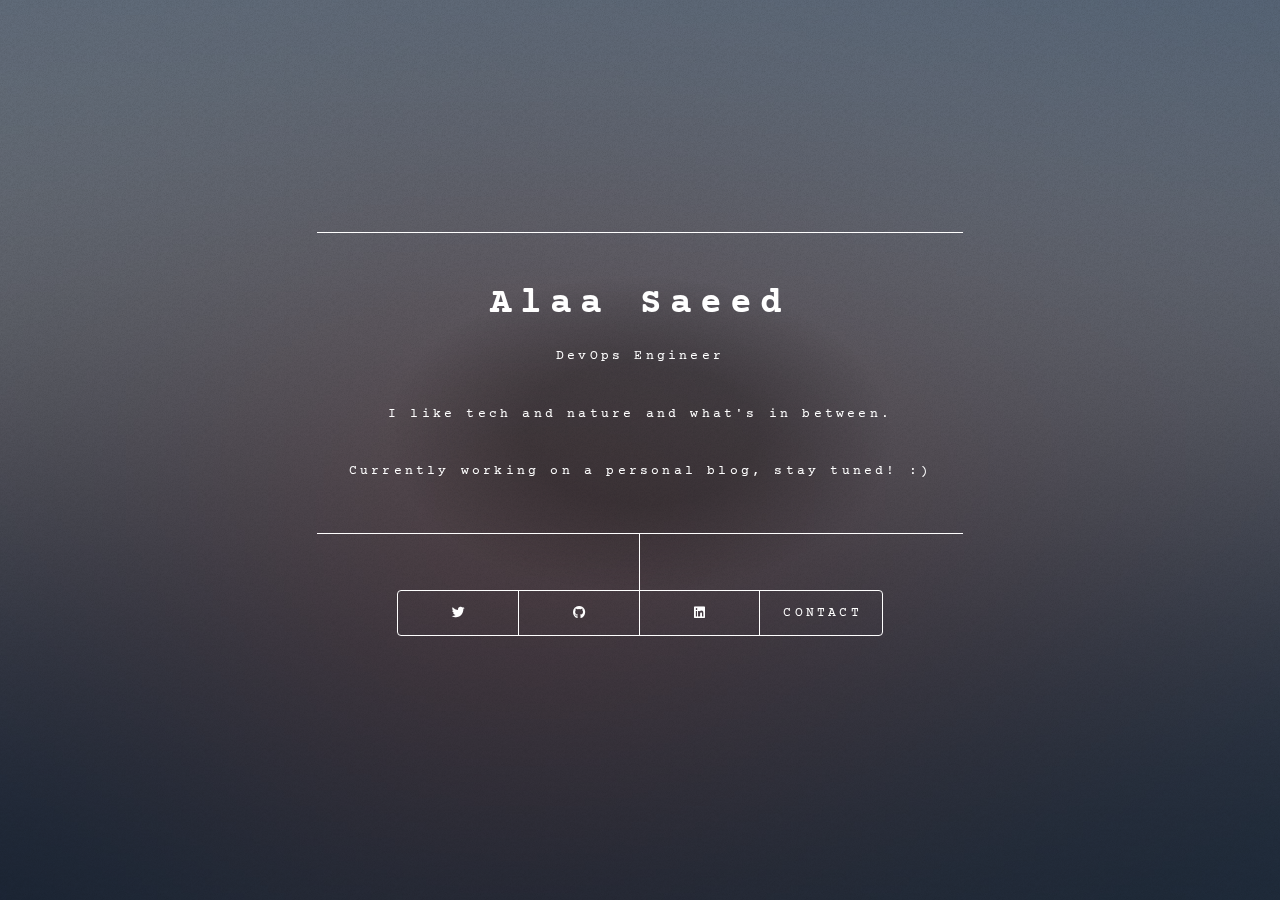
==== commit eaaa20e2: "Update index.html" ====
--- a/index.html
+++ b/index.html
@@ -19,7 +19,7 @@
 						<div class="content">
 							<div class="inner">
 								<h1>Alaa Saeed</h1>
-								<p>Cloud Support Engineer (DevOps) @ AWS</p>
+								<p>DevOps Engineer</p>
 								<p>I like tech and nature and what's in between.</p>
 								<p> Currently working on a personal blog, stay tuned! :)</p>
 							</div>
@@ -53,7 +53,7 @@
 						<!-- About -->
 							<article id="contact">
 								<h2 class="major">E-mail</h2>
-								<p>alsaedwy@gmail.com</p>
+								<p>alsaedwy@pm.me</p>
 							</article>
 
 
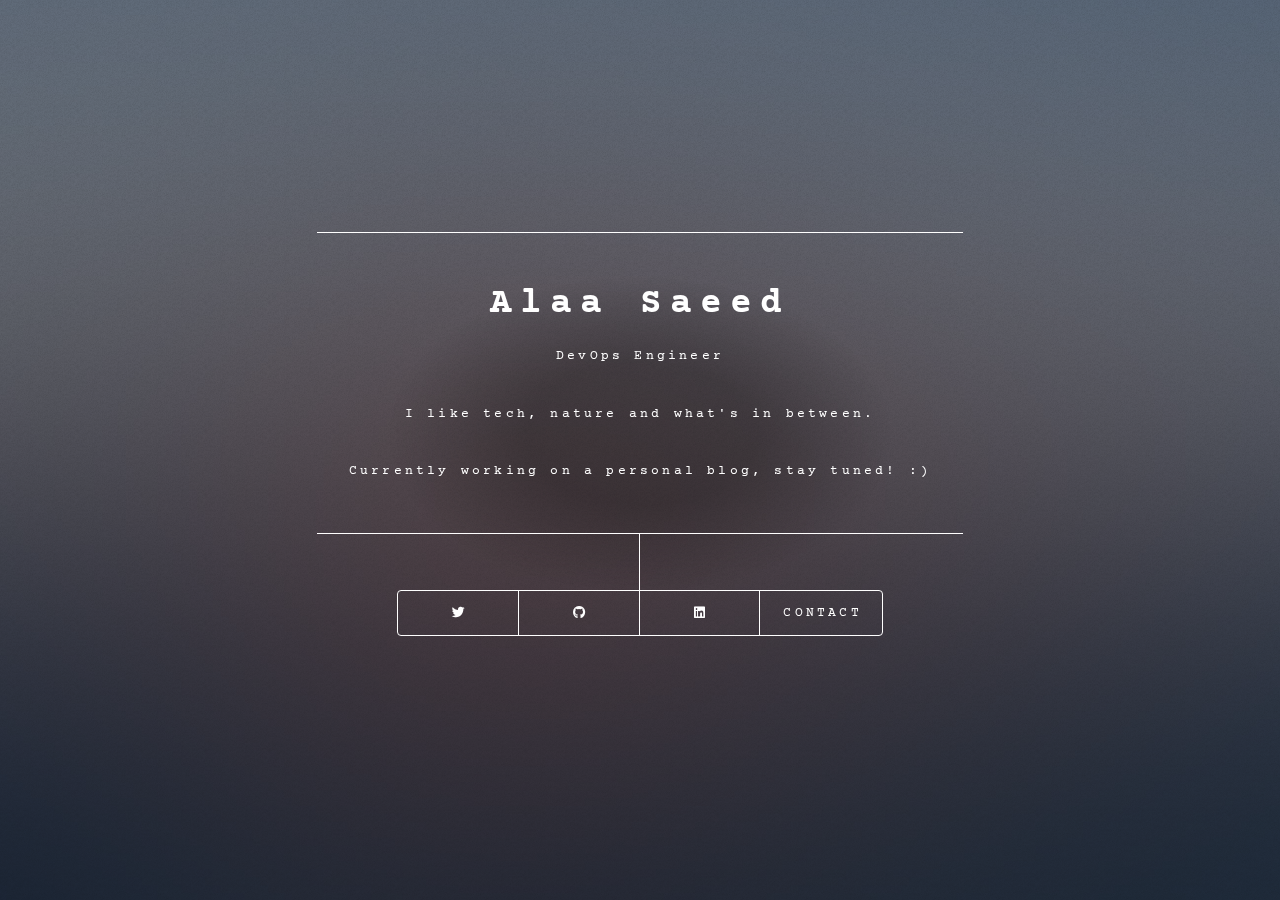
==== commit 11bc4282: "Update index.html" ====
--- a/index.html
+++ b/index.html
@@ -20,7 +20,7 @@
 							<div class="inner">
 								<h1>Alaa Saeed</h1>
 								<p>DevOps Engineer</p>
-								<p>I like tech and nature and what's in between.</p>
+								<p>I like tech, nature and what's in between.</p>
 								<p> Currently working on a personal blog, stay tuned! :)</p>
 							</div>
 						</div>
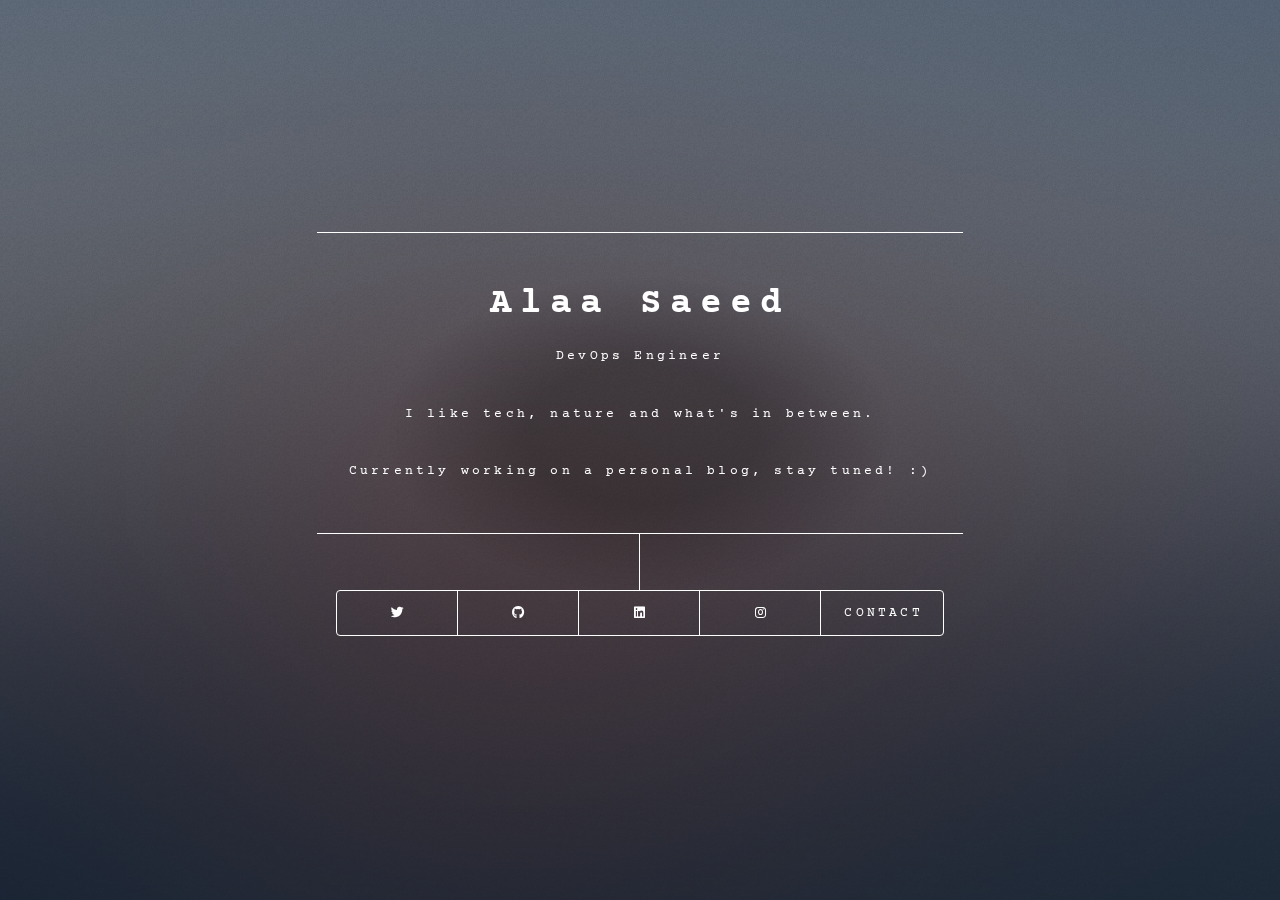
==== commit 44e365dc: "Update index.html" ====
--- a/index.html
+++ b/index.html
@@ -29,6 +29,7 @@
 								<li><a href="https://twitter.com/alsaedwy" class="icon brands fa-twitter"><span class="label">Twitter</span></a></li>
 								<li><a href="https://github.com/alsaedwy" class="icon brands fa-github"><span class="label">Twitter</span></a></li>
 								<li><a href="https://linkedin.com/in/alsaedwy" class="icon brands fa-linkedin"><span class="label">Twitter</span></a></li>
+								<li><a href="https://www.instagram.com/alsaedwy/" class="icon brands fa-instagram"><span class="label">Instagram</span></a></li>
 								<li><a href="#contact">Contact</a></li>
 								<!--<li><a href="#elements">Elements</a></li>-->
 							</ul>
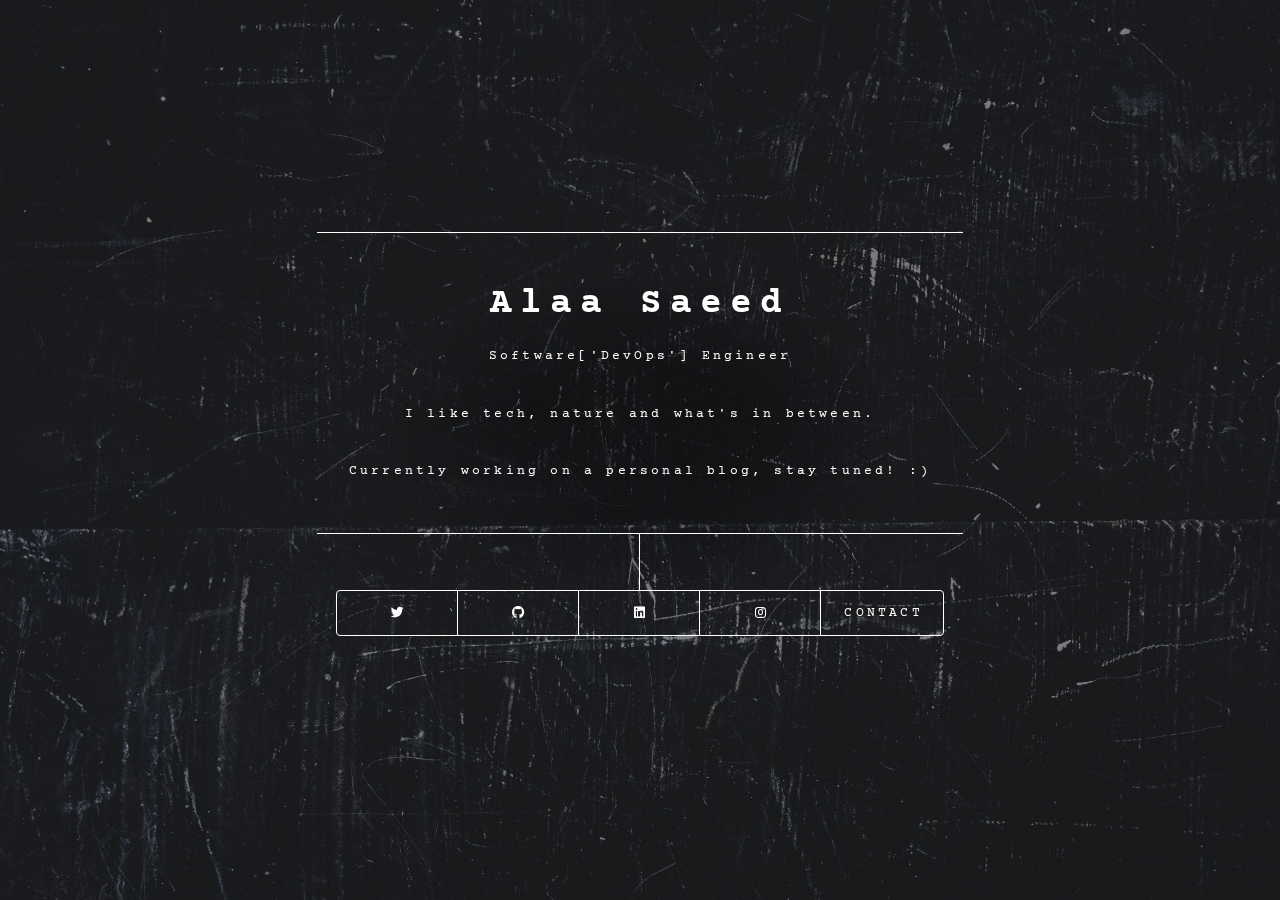
==== commit e991ba24: "Update index.html" ====
--- a/index.html
+++ b/index.html
@@ -19,7 +19,7 @@
 						<div class="content">
 							<div class="inner">
 								<h1>Alaa Saeed</h1>
-								<p>DevOps Engineer</p>
+								<p>Software['DevOps'] Engineer</p>
 								<p>I like tech, nature and what's in between.</p>
 								<p> Currently working on a personal blog, stay tuned! :)</p>
 							</div>
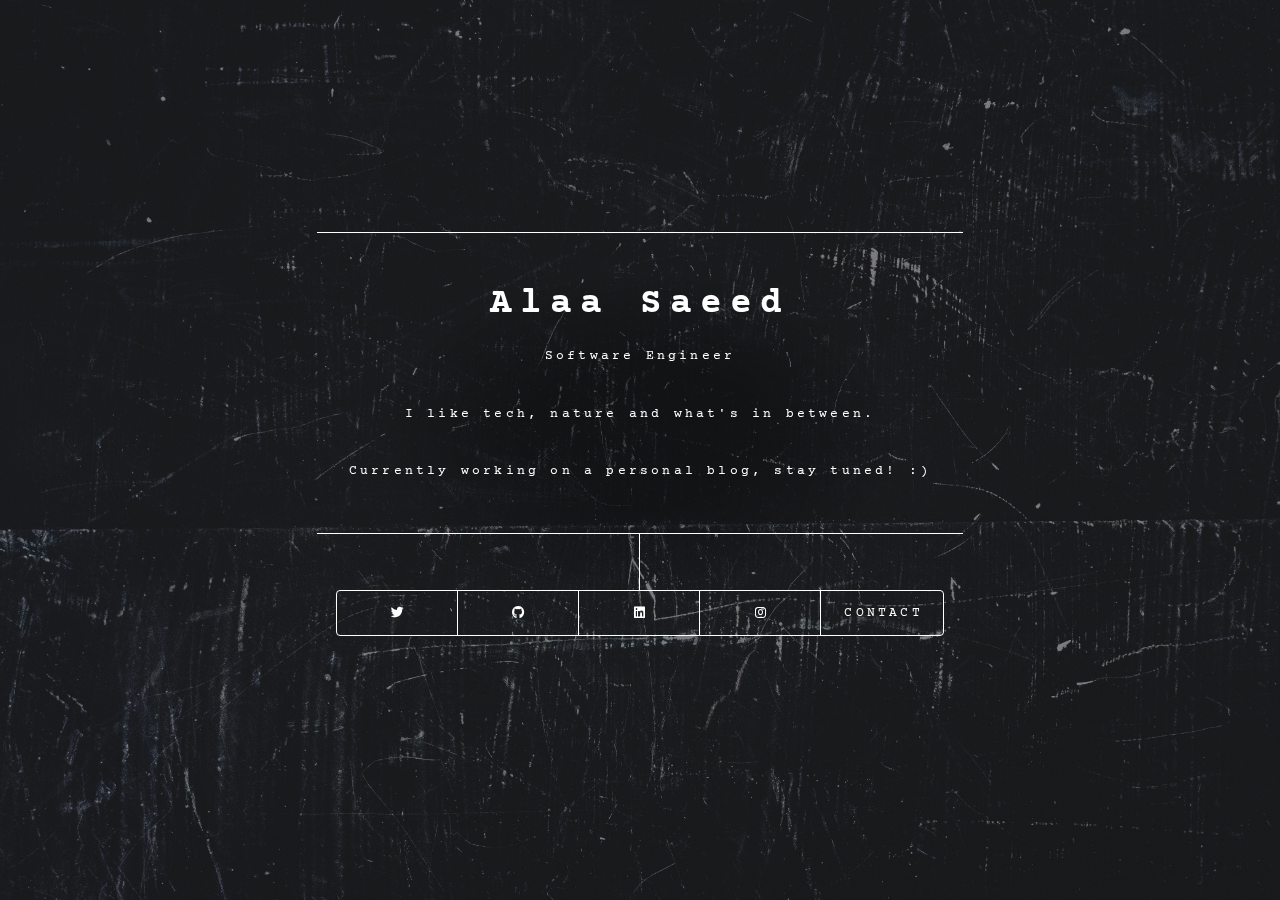
==== commit 454768a6: "Update index.html" ====
--- a/index.html
+++ b/index.html
@@ -19,7 +19,7 @@
 						<div class="content">
 							<div class="inner">
 								<h1>Alaa Saeed</h1>
-								<p>Software['DevOps'] Engineer</p>
+								<p>Software Engineer</p>
 								<p>I like tech, nature and what's in between.</p>
 								<p> Currently working on a personal blog, stay tuned! :)</p>
 							</div>
